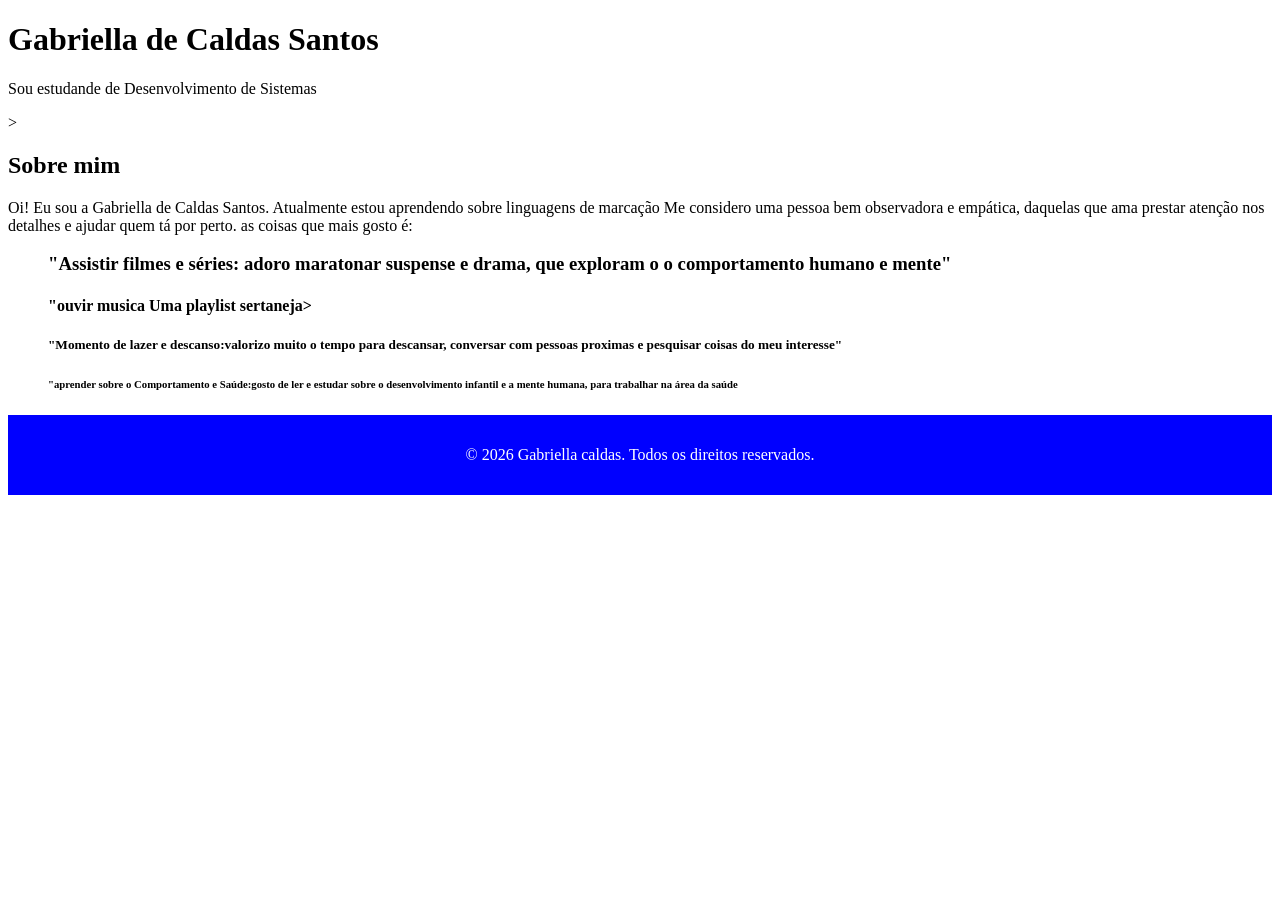
==== atividade/s1_at3_r1_lima/maldicao.html @ e6de4215 "Maldição" ====
<!DOCTYPE html>
<html lang= "pt-br">
<head>
<meta charset="UTF-8">
<meta name="viewport" content="width=device-width, initial-scale=1.0">
<meta http-equiv="X-UA-compatible" content ="ie=edge">
<title>Titulo da pagina</title>
</head>

<style>
    footer {
        background-color: blue;
        color: white;
        text-align: center;
        padding: 15px;
    }
</style>

    <body>
    <h1>Gabriella de Caldas Santos</h1>
     
        <p> Sou estudande de Desenvolvimento de Sistemas</p>
    </header>
    
    </main>>     
    
    <section id="hobbies">

    <h2>Sobre mim</h2>
    <p> Oi! Eu sou a Gabriella de Caldas Santos. Atualmente estou aprendendo sobre linguagens de marcação
     Me considero uma pessoa bem observadora e empática, daquelas que ama prestar atenção nos detalhes e ajudar quem tá por perto.
         as coisas que mais gosto é:   </p>
    <ul>

    <h3>"Assistir filmes e séries:<strong> adoro maratonar suspense e drama, que exploram o o comportamento humano e mente"</strong></h3>
    <h4>"ouvir musica</strong> Uma playlist sertaneja></hir4>
    <h5>"Momento de lazer e descanso:</strong>valorizo muito o tempo para descansar, conversar com pessoas proximas e pesquisar coisas do meu interesse"</h5>
    <h6>"aprender sobre o Comportamento e Saúde:</strong>gosto de ler e estudar sobre o desenvolvimento infantil e a mente humana, para trabalhar na área da saúde</h6>
    
    </ul>
    </section>
 
    <footer>
        <p>&copy; 2026 Gabriella caldas. Todos os direitos reservados.</p>
    </footer>

 </body>

 </html>
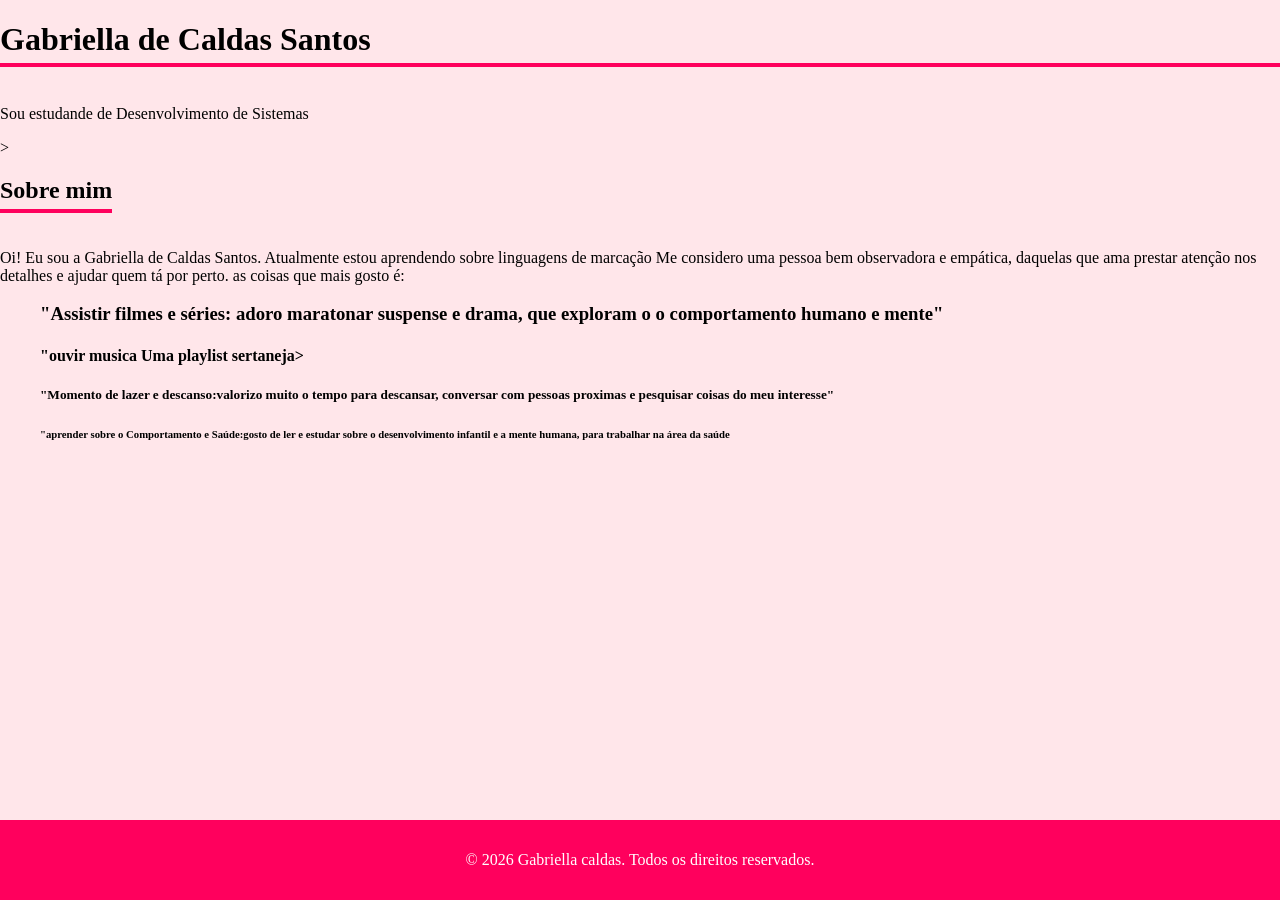
==== commit 6edc09b3: "linguagens de marcação" ====
--- a/atividade/s1_at3_r1_lima/maldicao.html
+++ b/atividade/s1_at3_r1_lima/maldicao.html
@@ -42,8 +42,36 @@
  
     <footer>
         <p>&copy; 2026 Gabriella caldas. Todos os direitos reservados.</p>
-    </footer>
+  
+<style>
+    
+    body {
+        background-color: #ffe6ea !important;
+        display: flex !important;
+        flex-direction: column !important;
+        min-height: 100vh !important;
+        margin: 0 !important;
+    }
 
- </body>
+    
+    section#hobbies {
+        flex: 1 !important;
+    }
 
- </html>+   
+    h1, h2 {
+        border-bottom: 4px solid rgb(255, 0, 93) !important;
+        display: inline-block !important;
+        padding-bottom: 5px !important;
+    }
+
+    
+    footer {
+        background-color: rgb(255, 0, 93) !important;
+        color: white !important;
+    }
+</style>
+</footer>
+
+</body>
+</html>
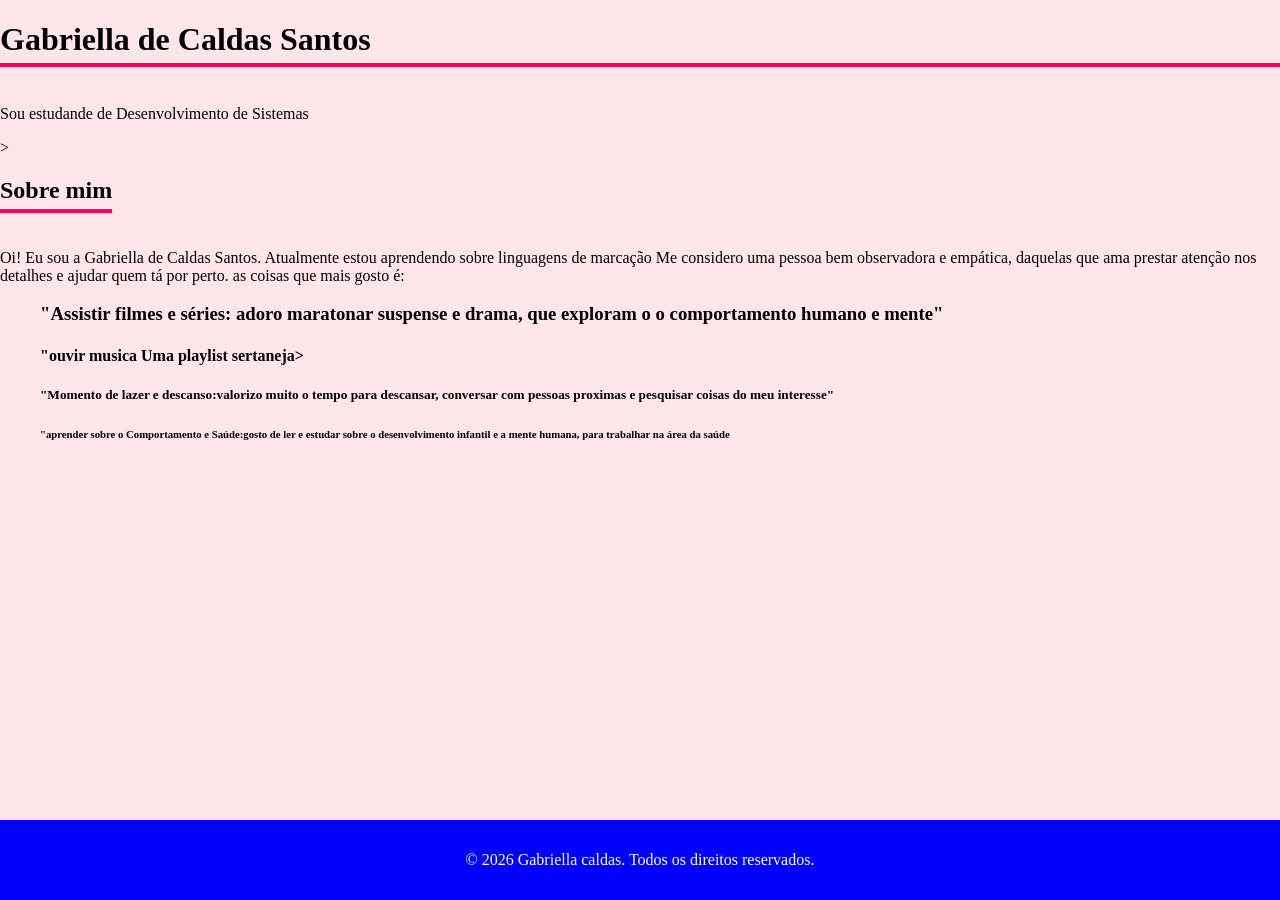
==== commit 8595e433: "linguagens de marcação" ====
--- a/atividade/s1_at3_r1_lima/maldicao.html
+++ b/atividade/s1_at3_r1_lima/maldicao.html
@@ -46,29 +46,29 @@
 <style>
     
     body {
-        background-color: #ffe6ea !important;
-        display: flex !important;
-        flex-direction: column !important;
-        min-height: 100vh !important;
-        margin: 0 !important;
+        background-color: #ffe6ea ;
+        display: flex ;
+        flex-direction: column ;
+        min-height: 100vh ;
+        margin: 0 ;
     }
 
     
     section#hobbies {
-        flex: 1 !important;
+        flex: 1 ;
     }
 
    
     h1, h2 {
-        border-bottom: 4px solid rgb(255, 0, 93) !important;
-        display: inline-block !important;
-        padding-bottom: 5px !important;
+        border-bottom: 4px solid rgb(255, 0, 93) ;
+        display: inline-block;
+        padding-bottom: 5px ;
     }
 
     
     footer {
-        background-color: rgb(255, 0, 93) !important;
-        color: white !important;
+        background-color: rgb(255, 0, 93) tant;
+        color: white ;
     }
 </style>
 </footer>
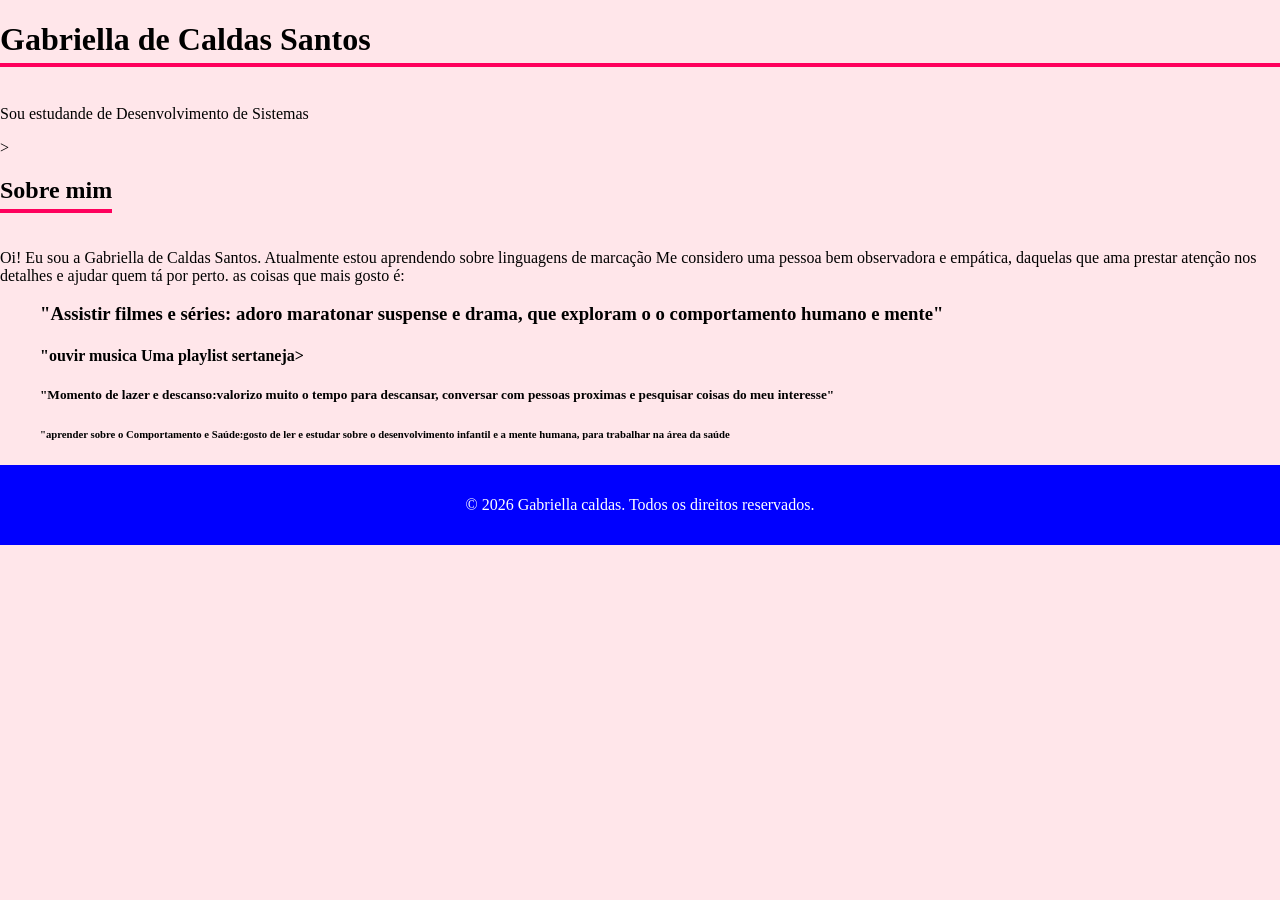
==== commit 67838fb4: "linguagens de marcação" ====
--- a/atividade/s1_at3_r1_lima/maldicao.html
+++ b/atividade/s1_at3_r1_lima/maldicao.html
@@ -44,8 +44,7 @@
         <p>&copy; 2026 Gabriella caldas. Todos os direitos reservados.</p>
   
 <style>
-    
-    body {
+ body {
         background-color: #ffe6ea ;
         display: flex ;
         flex-direction: column ;
@@ -54,7 +53,7 @@
     }
 
     
-    section#hobbies {
+   main{
         flex: 1 ;
     }
 
